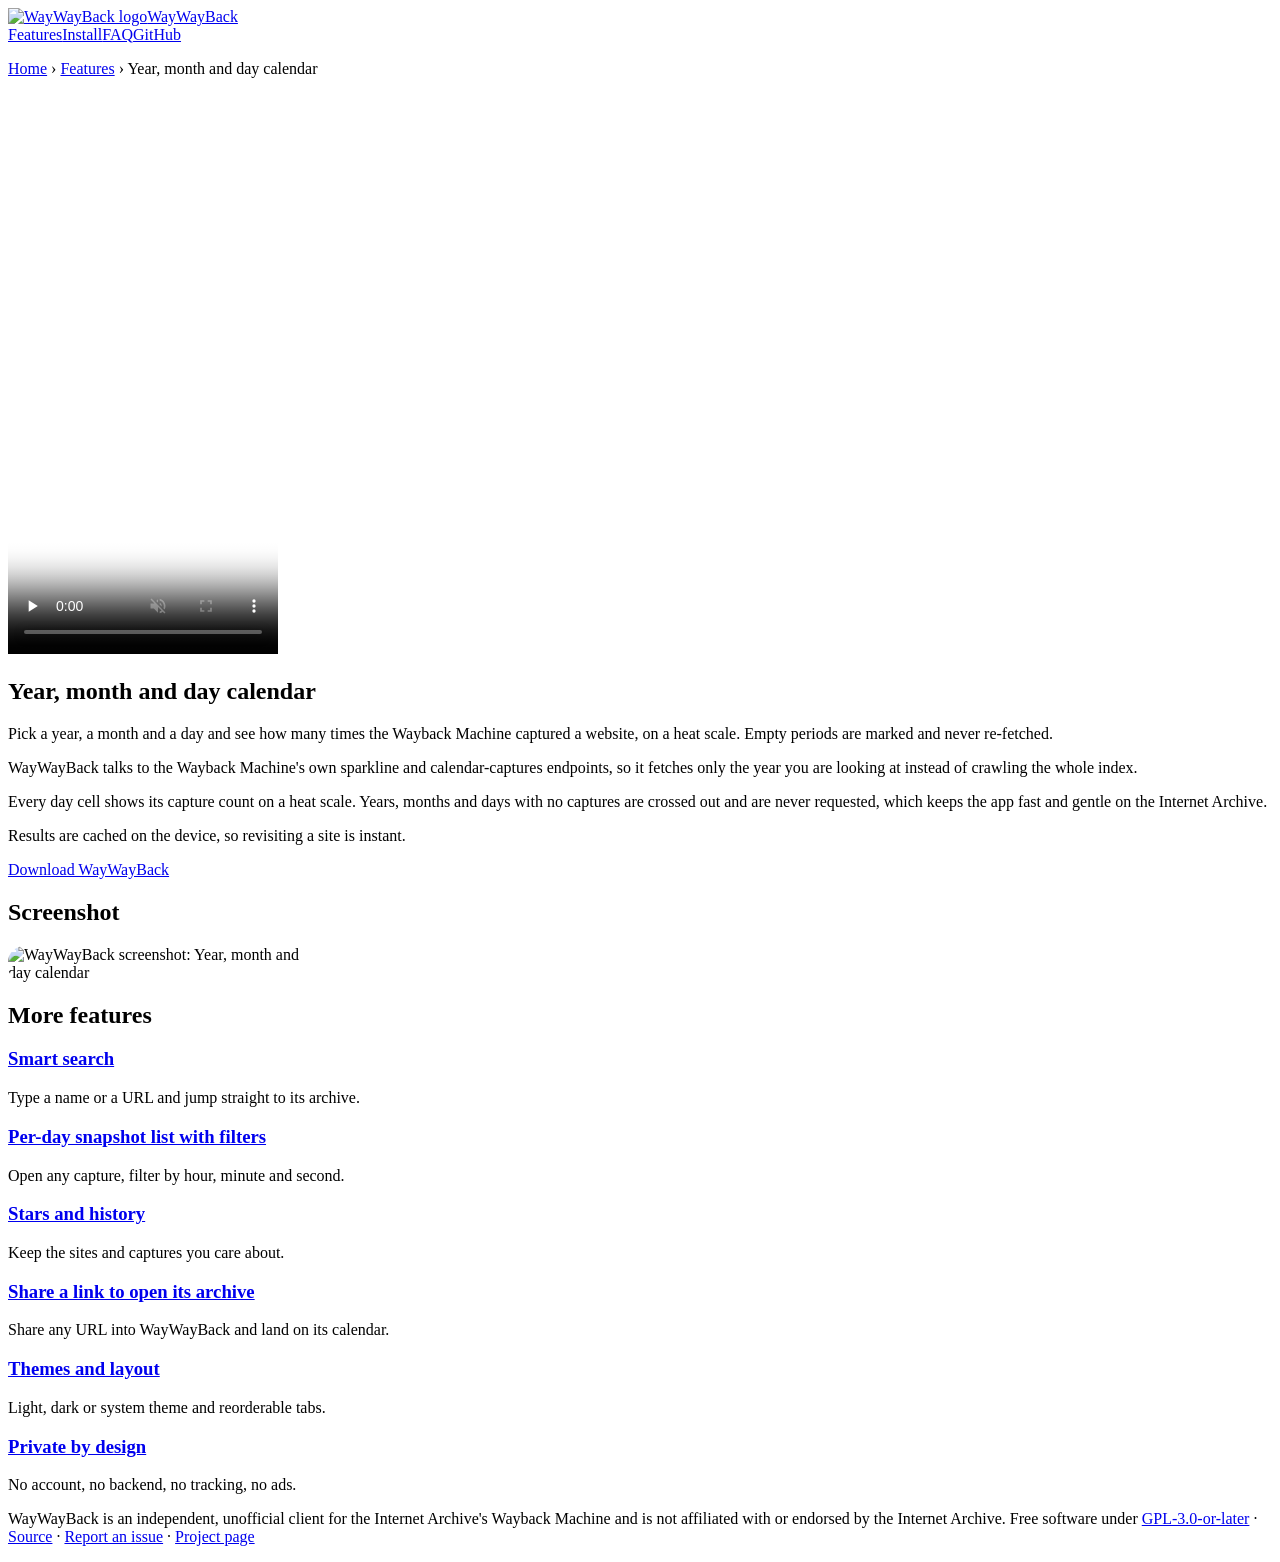
==== site/features/calendar/index.html @ b94ab22a "Fix snapshot plural and day title truncation; new screenshots; GitHub Pages site Co-Authored-By: Cla" ====
<!doctype html>
<html lang="en"><head><meta charset="utf-8">
<meta name="viewport" content="width=device-width,initial-scale=1">
<title>Year, month and day calendar – WayWayBack Wayback Machine browser for Android</title>
<meta name="description" content="Pick a year, a month and a day and see how many times the Wayback Machine captured a website, on a heat scale. Empty periods are marked and never re-fetched.">
<meta name="keywords" content="Wayback Machine, Wayback Machine app, Wayback Machine Android, Internet Archive, web archive, archived websites, website history, old website viewer, Wayback Machine client, F-Droid, open source, Flutter, WayWayBack">
<meta name="author" content="mkalmousli">
<meta name="robots" content="index,follow,max-image-preview:large,max-snippet:-1,max-video-preview:-1">
<meta name="theme-color" content="#1565c0">
<link rel="canonical" href="https://mkalmousli.github.io/wwb/features/calendar/">
<link rel="icon" href="/wwb/favicon.ico" sizes="48x48"><link rel="icon" href="/wwb/assets/logo.svg" type="image/svg+xml">
<link rel="apple-touch-icon" href="/wwb/apple-touch-icon.png">
<meta property="og:type" content="article"><meta property="og:site_name" content="WayWayBack">
<meta property="og:title" content="Year, month and day calendar – WayWayBack Wayback Machine browser for Android"><meta property="og:description" content="Pick a year, a month and a day and see how many times the Wayback Machine captured a website, on a heat scale. Empty periods are marked and never re-fetched.">
<meta property="og:url" content="https://mkalmousli.github.io/wwb/features/calendar/"><meta property="og:image" content="https://mkalmousli.github.io/wwb/assets/og.png">
<meta property="og:image:width" content="1200"><meta property="og:image:height" content="630"><meta property="og:locale" content="en_US">
<meta name="twitter:card" content="summary_large_image"><meta name="twitter:title" content="Year, month and day calendar – WayWayBack Wayback Machine browser for Android">
<meta name="twitter:description" content="Pick a year, a month and a day and see how many times the Wayback Machine captured a website, on a heat scale. Empty periods are marked and never re-fetched."><meta name="twitter:image" content="https://mkalmousli.github.io/wwb/assets/og.png">
<link rel="stylesheet" href="/wwb/assets/style.css">
<script type="application/ld+json">{"@context": "https://schema.org", "@type": "BreadcrumbList", "itemListElement": [{"@type": "ListItem", "position": 1, "name": "WayWayBack", "item": "https://mkalmousli.github.io/wwb/"}, {"@type": "ListItem", "position": 2, "name": "Year, month and day calendar", "item": "https://mkalmousli.github.io/wwb/features/calendar/"}]}</script><script type="application/ld+json">{"@context": "https://schema.org", "@type": "VideoObject", "name": "Year, month and day calendar – WayWayBack demo", "description": "Pick a year, a month and a day and see how many times the Wayback Machine captured a website, on a heat scale. Empty periods are marked and never re-fetched.", "thumbnailUrl": "https://mkalmousli.github.io/wwb/assets/video/calendar.jpg", "contentUrl": "https://mkalmousli.github.io/wwb/assets/video/calendar.mp4", "uploadDate": "2026-10-25"}</script>
</head><body>
<div class="w"><header class="top"><a class="brand" href="/wwb/"><img src="/wwb/assets/icon.png" width="36" height="36" alt="WayWayBack logo">WayWayBack</a>
<nav aria-label="Main"><a href="/wwb/#features">Features</a><a href="/wwb/#install">Install</a><a href="/wwb/#faq">FAQ</a><a href="https://github.com/mkalmousli/wwb">GitHub</a></nav></header>
<main>
<p class="crumbs"><a href="/wwb/">Home</a> › <a href="/wwb/#features">Features</a> › Year, month and day calendar</p>
<section class="feat"><div><video class="phone " width="270" height="560" controls muted playsinline loop preload="none" poster="/wwb/assets/video/calendar.jpg" aria-label="Year, month and day calendar demo video"><source src="/wwb/assets/video/calendar.mp4" type="video/mp4"></video></div><div><h1>Year, month and day calendar</h1><p class="lead">Pick a year, a month and a day and see how many times the Wayback Machine captured a website, on a heat scale. Empty periods are marked and never re-fetched.</p><p>WayWayBack talks to the Wayback Machine&#x27;s own sparkline and calendar-captures endpoints, so it fetches only the year you are looking at instead of crawling the whole index.</p><p>Every day cell shows its capture count on a heat scale. Years, months and days with no captures are crossed out and are never requested, which keeps the app fast and gentle on the Internet Archive.</p><p>Results are cached on the device, so revisiting a site is instant.</p>
<a class="btn" href="https://github.com/mkalmousli/wwb/releases/latest">Download WayWayBack</a></div></section>
<h2>Screenshot</h2><img src="/wwb/assets/img/calendar.webp" alt="WayWayBack screenshot: Year, month and day calendar" width="540" height="1134" loading="lazy" style="max-width:300px;border-radius:16px">
<h2>More features</h2><div class="grid"><article class="card"><h3><a class="h" href="/wwb/features/search/">Smart search</a></h3><p>Type a name or a URL and jump straight to its archive.</p></article><article class="card"><h3><a class="h" href="/wwb/features/snapshots/">Per-day snapshot list with filters</a></h3><p>Open any capture, filter by hour, minute and second.</p></article><article class="card"><h3><a class="h" href="/wwb/features/stars-and-history/">Stars and history</a></h3><p>Keep the sites and captures you care about.</p></article><article class="card"><h3><a class="h" href="/wwb/features/share-to-open/">Share a link to open its archive</a></h3><p>Share any URL into WayWayBack and land on its calendar.</p></article><article class="card"><h3><a class="h" href="/wwb/features/themes/">Themes and layout</a></h3><p>Light, dark or system theme and reorderable tabs.</p></article><article class="card"><h3><a class="h" href="/wwb/features/privacy/">Private by design</a></h3><p>No account, no backend, no tracking, no ads.</p></article></div></main>
<footer><p>WayWayBack is an independent, unofficial client for the Internet Archive's Wayback Machine and is not affiliated with or endorsed by the Internet Archive.
Free software under <a href="https://github.com/mkalmousli/wwb/blob/main/LICENSE">GPL-3.0-or-later</a> · <a href="https://github.com/mkalmousli/wwb">Source</a> · <a href="https://github.com/mkalmousli/wwb/issues">Report an issue</a> · <a href="https://al-mo.de/apps/waywayback/">Project page</a></p></footer></div></body></html>
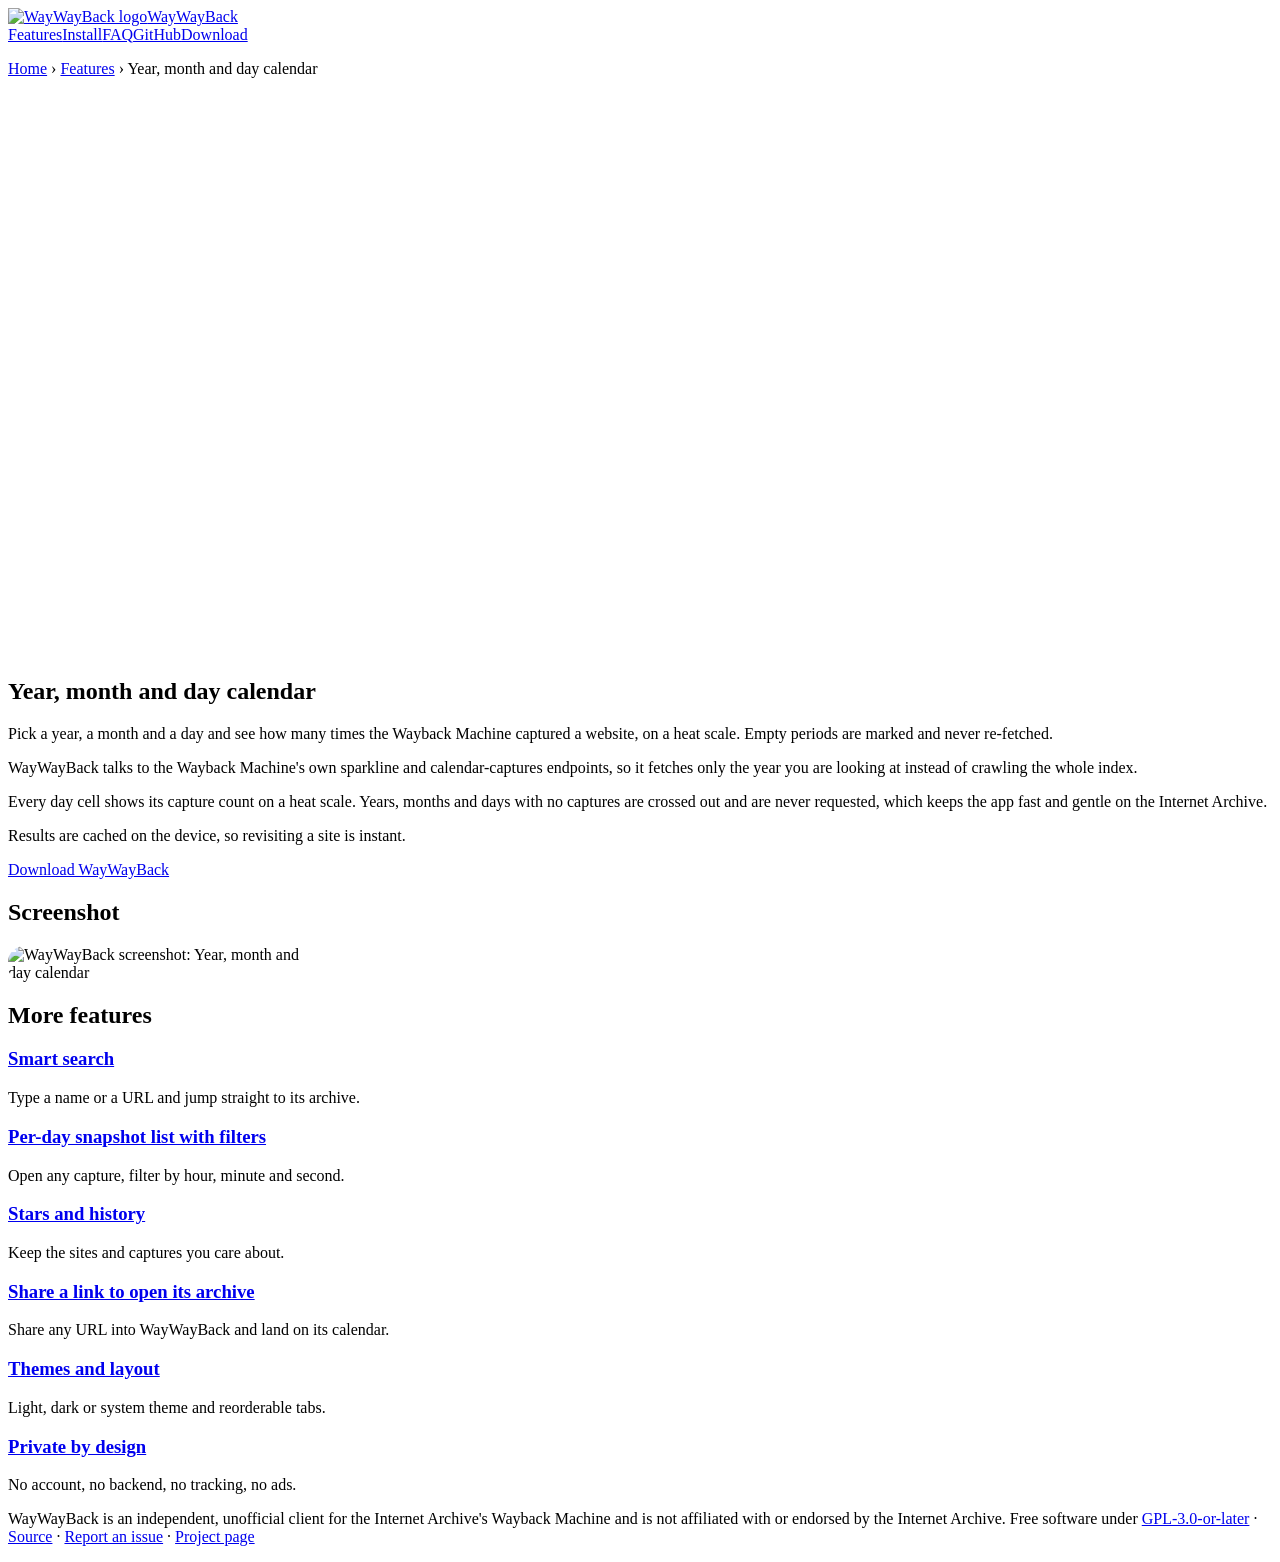
==== commit 6d5adbb0: "Redesign site with autoplaying demos, framed screenshots, new README Co-Authored-By: Claude Sonnet 5" ====
--- a/site/features/calendar/index.html
+++ b/site/features/calendar/index.html
@@ -19,13 +19,14 @@
 <link rel="stylesheet" href="/wwb/assets/style.css">
 <script type="application/ld+json">{"@context": "https://schema.org", "@type": "BreadcrumbList", "itemListElement": [{"@type": "ListItem", "position": 1, "name": "WayWayBack", "item": "https://mkalmousli.github.io/wwb/"}, {"@type": "ListItem", "position": 2, "name": "Year, month and day calendar", "item": "https://mkalmousli.github.io/wwb/features/calendar/"}]}</script><script type="application/ld+json">{"@context": "https://schema.org", "@type": "VideoObject", "name": "Year, month and day calendar – WayWayBack demo", "description": "Pick a year, a month and a day and see how many times the Wayback Machine captured a website, on a heat scale. Empty periods are marked and never re-fetched.", "thumbnailUrl": "https://mkalmousli.github.io/wwb/assets/video/calendar.jpg", "contentUrl": "https://mkalmousli.github.io/wwb/assets/video/calendar.mp4", "uploadDate": "2026-10-25"}</script>
 </head><body>
-<div class="w"><header class="top"><a class="brand" href="/wwb/"><img src="/wwb/assets/icon.png" width="36" height="36" alt="WayWayBack logo">WayWayBack</a>
-<nav aria-label="Main"><a href="/wwb/#features">Features</a><a href="/wwb/#install">Install</a><a href="/wwb/#faq">FAQ</a><a href="https://github.com/mkalmousli/wwb">GitHub</a></nav></header>
+<div class="bar"><div class="w"><header class="top"><a class="brand" href="/wwb/"><img src="/wwb/assets/icon.png" width="36" height="36" alt="WayWayBack logo">WayWayBack</a>
+<nav aria-label="Main"><a href="/wwb/#features">Features</a><a href="/wwb/#install">Install</a><a href="/wwb/#faq">FAQ</a><a href="https://github.com/mkalmousli/wwb">GitHub</a><a class="cta" href="https://github.com/mkalmousli/wwb/releases/latest">Download</a></nav></header></div></div><div class="w">
 <main>
 <p class="crumbs"><a href="/wwb/">Home</a> › <a href="/wwb/#features">Features</a> › Year, month and day calendar</p>
-<section class="feat"><div><video class="phone " width="270" height="560" controls muted playsinline loop preload="none" poster="/wwb/assets/video/calendar.jpg" aria-label="Year, month and day calendar demo video"><source src="/wwb/assets/video/calendar.mp4" type="video/mp4"></video></div><div><h1>Year, month and day calendar</h1><p class="lead">Pick a year, a month and a day and see how many times the Wayback Machine captured a website, on a heat scale. Empty periods are marked and never re-fetched.</p><p>WayWayBack talks to the Wayback Machine&#x27;s own sparkline and calendar-captures endpoints, so it fetches only the year you are looking at instead of crawling the whole index.</p><p>Every day cell shows its capture count on a heat scale. Years, months and days with no captures are crossed out and are never requested, which keeps the app fast and gentle on the Internet Archive.</p><p>Results are cached on the device, so revisiting a site is instant.</p>
+<section class="feat"><div><video class="phone " width="270" height="560" autoplay muted playsinline loop preload="metadata" poster="/wwb/assets/video/calendar.jpg" aria-label="Year, month and day calendar demo video"><source src="/wwb/assets/video/calendar.mp4" type="video/mp4"></video></div><div><h1>Year, month and day calendar</h1><p class="lead">Pick a year, a month and a day and see how many times the Wayback Machine captured a website, on a heat scale. Empty periods are marked and never re-fetched.</p><p>WayWayBack talks to the Wayback Machine&#x27;s own sparkline and calendar-captures endpoints, so it fetches only the year you are looking at instead of crawling the whole index.</p><p>Every day cell shows its capture count on a heat scale. Years, months and days with no captures are crossed out and are never requested, which keeps the app fast and gentle on the Internet Archive.</p><p>Results are cached on the device, so revisiting a site is instant.</p>
 <a class="btn" href="https://github.com/mkalmousli/wwb/releases/latest">Download WayWayBack</a></div></section>
 <h2>Screenshot</h2><img src="/wwb/assets/img/calendar.webp" alt="WayWayBack screenshot: Year, month and day calendar" width="540" height="1134" loading="lazy" style="max-width:300px;border-radius:16px">
 <h2>More features</h2><div class="grid"><article class="card"><h3><a class="h" href="/wwb/features/search/">Smart search</a></h3><p>Type a name or a URL and jump straight to its archive.</p></article><article class="card"><h3><a class="h" href="/wwb/features/snapshots/">Per-day snapshot list with filters</a></h3><p>Open any capture, filter by hour, minute and second.</p></article><article class="card"><h3><a class="h" href="/wwb/features/stars-and-history/">Stars and history</a></h3><p>Keep the sites and captures you care about.</p></article><article class="card"><h3><a class="h" href="/wwb/features/share-to-open/">Share a link to open its archive</a></h3><p>Share any URL into WayWayBack and land on its calendar.</p></article><article class="card"><h3><a class="h" href="/wwb/features/themes/">Themes and layout</a></h3><p>Light, dark or system theme and reorderable tabs.</p></article><article class="card"><h3><a class="h" href="/wwb/features/privacy/">Private by design</a></h3><p>No account, no backend, no tracking, no ads.</p></article></div></main>
 <footer><p>WayWayBack is an independent, unofficial client for the Internet Archive's Wayback Machine and is not affiliated with or endorsed by the Internet Archive.
-Free software under <a href="https://github.com/mkalmousli/wwb/blob/main/LICENSE">GPL-3.0-or-later</a> · <a href="https://github.com/mkalmousli/wwb">Source</a> · <a href="https://github.com/mkalmousli/wwb/issues">Report an issue</a> · <a href="https://al-mo.de/apps/waywayback/">Project page</a></p></footer></div></body></html>+Free software under <a href="https://github.com/mkalmousli/wwb/blob/main/LICENSE">GPL-3.0-or-later</a> · <a href="https://github.com/mkalmousli/wwb">Source</a> · <a href="https://github.com/mkalmousli/wwb/issues">Report an issue</a> · <a href="https://al-mo.de/apps/waywayback/">Project page</a></p></footer></div>
+<script>(function(){var v=document.querySelectorAll("video");if(!("IntersectionObserver"in window))return;var o=new IntersectionObserver(function(es){es.forEach(function(x){var m=x.target;if(x.isIntersecting){var p=m.play();p&&p.catch&&p.catch(function(){})}else m.pause()})},{threshold:.35});v.forEach(function(m){o.observe(m)})})();</script></body></html>
